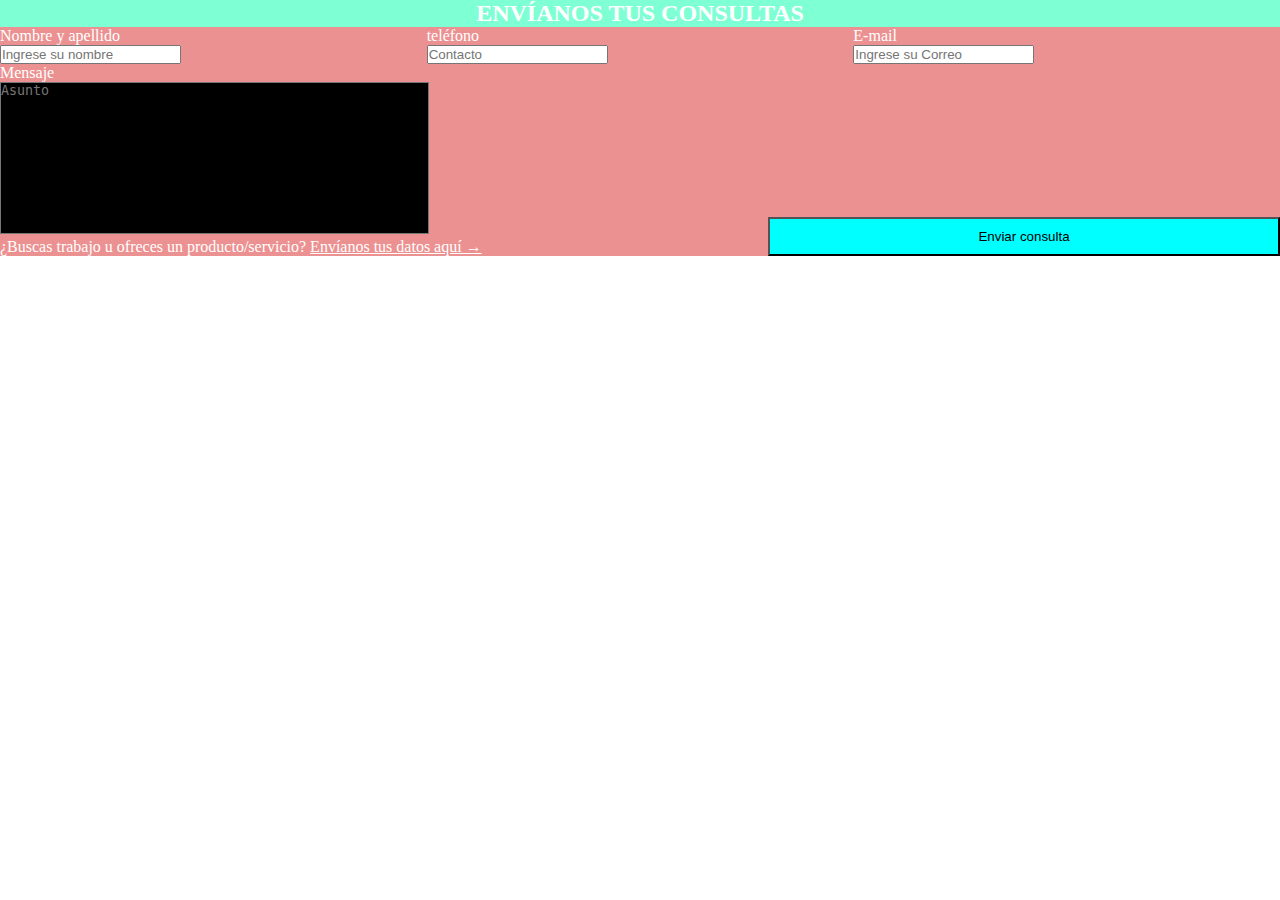
==== contacto1.html @ 0fa2dbbb "parte 1" ====
<!DOCTYPE html>
<html lang="en">

<head>
    <meta charset="UTF-8">
    <meta name="viewport" content="width=device-width, initial-scale=1.0">
    <style>
        * {

            margin: 0;
            padding: 0;
        }
        .contacto{
            width: 100%;
            position: relative;
            background-color: rgb(236, 145, 145);
            color: white;
        }
        a {
             
            color: white;
        }
        h2 {
            background-color: aquamarine;
            top: 0;
            display: flex;
            justify-content: center;
            align-items: center;
        }
        .form-register {
            display: grid;
            grid-template-columns: auto auto auto;
            grid-row: auto auto auto auto auto;
        }
         .Mensaje{
            background-color: black;
            resize: none; 
            height: 150px; 
            width: 100%;
         }
         
        .botons {      
            position: absolute;      
            bottom: 0;
            right: 0;
            width: 40%;
            text-align: center;
            padding: 10px;
            background-color: aqua;                         
        }
    </style>

    <title>Document</title>
</head>

<body>
    <section class="contacto">
        <h2>
            <span>ENVÍANOS TUS CONSULTAS</span>
        </h2>
        <form class="form-register" action="https://formspree.io/f/xpwanrqg" method="post">
            <div>
                <p>Nombre y apellido</p>
                <input class="controls" type="text" name="nombre" id="nombre" placeholder="Ingrese su nombre">
            </div>
            <div>
                <p>teléfono</p>
                <input class="controls" type="tel" name="Contacto" id="Contacto" placeholder="Contacto">
            </div>
            <div>
                <p>E-mail</p>
                <input class="controls" type="email" name="Correo" id="Correo" placeholder="Ingrese su Correo">
            </div>
            <div>
                <p >Mensaje</p>
                <textarea class="Mensaje" class="controls" name="message" placeholder="Asunto"></textarea>
            </div>
            <input class="botons" type="submit" value="Enviar consulta">
        </form>
        <p>¿Buscas trabajo u ofreces un producto/servicio? <a href="#" class="text">Envíanos tus datos aquí →</a></p>

        
    </section>

     

</body>

</html>
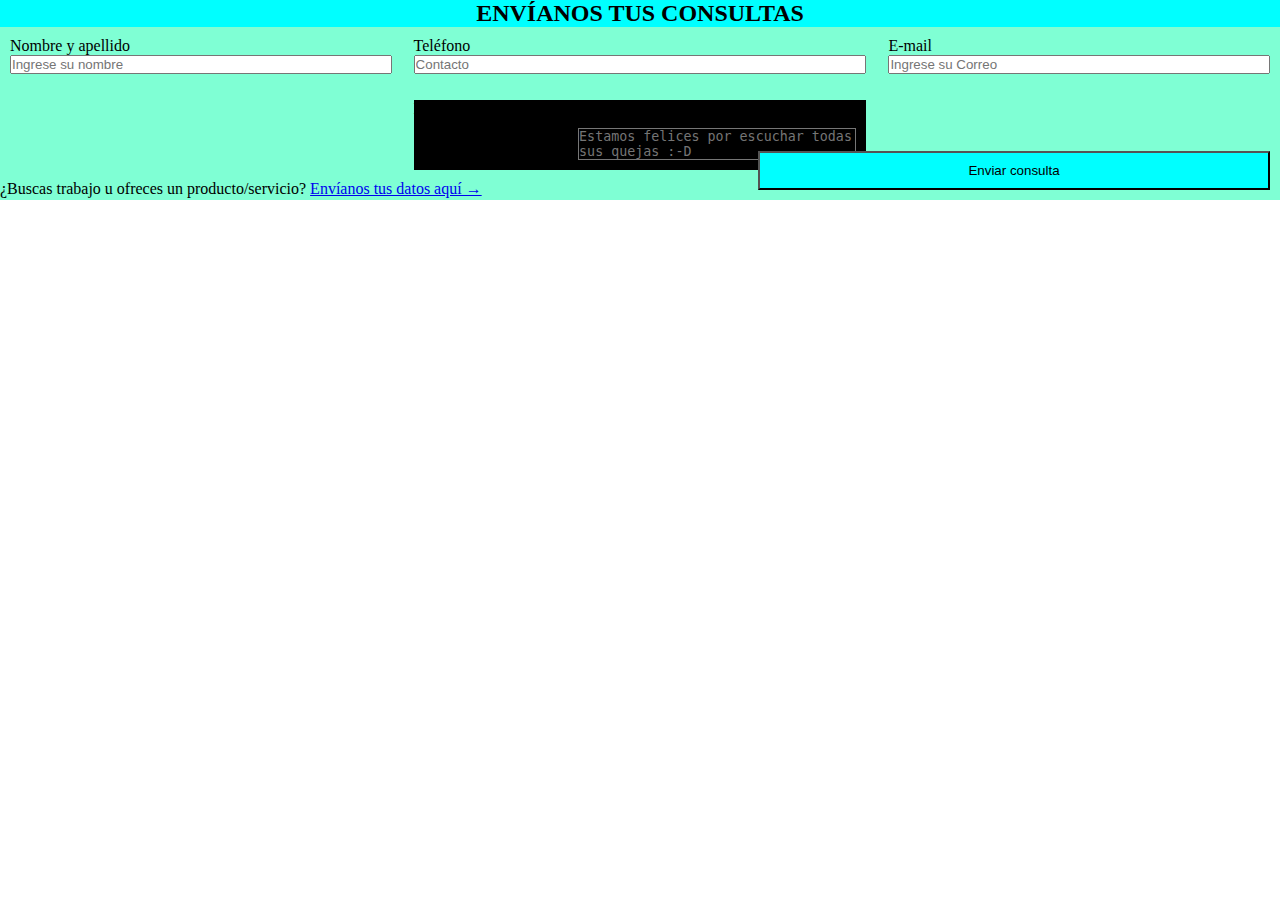
==== commit 09053a5c: "prueba 2" ====
--- a/contacto1.html
+++ b/contacto1.html
@@ -6,47 +6,70 @@
     <meta name="viewport" content="width=device-width, initial-scale=1.0">
     <style>
         * {
-
             margin: 0;
             padding: 0;
         }
-        .contacto{
+
+        .contacto {
+            
+            position: relative;
             width: 100%;
-            position: relative;
-            background-color: rgb(236, 145, 145);
-            color: white;
+            height: 200px;
+            background-color: aquamarine;
         }
-        a {
-             
-            color: white;
-        }
-        h2 {
-            background-color: aquamarine;
+
+        h2 span {
             top: 0;
             display: flex;
             justify-content: center;
-            align-items: center;
+            background-color: aqua;
         }
+
         .form-register {
             display: grid;
-            grid-template-columns: auto auto auto;
-            grid-row: auto auto auto auto auto;
+            grid-template-columns: repeat(3 10px);
+            grid-template-rows: repeat(5 1px);
+            gap: 2px;
         }
-         .Mensaje{
-            background-color: black;
-            resize: none; 
-            height: 150px; 
+        .controls{
+            display: grid;
+            grid-column-start: 1; 
+            margin: 10px;
+            height: 2px;
+        }
+        .Banana {
+            height: 100px;
             width: 100%;
-         }
-         
-        .botons {      
-            position: absolute;      
+        }
+        .controls2{
+            margin: 10px;
+            display: grid;
+            grid-column-start: 2;             
+        }
+        .controls3{
+            margin: 10px;
+            display: grid;
+            grid-column-start: 3;
+        }
+        .Mensaje{
+            position: relative;
+            margin: 10px;
+            background-color: black;       
+            display: grid;
+            grid-column-start: 1 2 3;
+            grid-column-end: 3;
+            grid-row-start: 4;
+            grid-row-end: 4;
+        }
+        .botons {
+            margin: 10px;
+            position: absolute;
             bottom: 0;
             right: 0;
             width: 40%;
             text-align: center;
             padding: 10px;
-            background-color: aqua;                         
+            background-color: aqua;
         }
     </style>
 
@@ -59,30 +82,31 @@
             <span>ENVÍANOS TUS CONSULTAS</span>
         </h2>
         <form class="form-register" action="https://formspree.io/f/xpwanrqg" method="post">
-            <div>
+            <div class="controls">
                 <p>Nombre y apellido</p>
-                <input class="controls" type="text" name="nombre" id="nombre" placeholder="Ingrese su nombre">
+                <input class="banana"  type="text" name="nombre" id="nombre" placeholder="Ingrese su nombre">
             </div>
-            <div>
-                <p>teléfono</p>
-                <input class="controls" type="tel" name="Contacto" id="Contacto" placeholder="Contacto">
+            <div class="controls2">
+                <p>Teléfono</p>
+                <input   type="tel" name="Contacto" id="Contacto" placeholder="Contacto">
             </div>
-            <div>
+            <div class="controls3">
                 <p>E-mail</p>
-                <input class="controls" type="email" name="Correo" id="Correo" placeholder="Ingrese su Correo">
+                <input  type="email" name="Correo" id="Correo" placeholder="Ingrese su Correo">
             </div>
-            <div>
-                <p >Mensaje</p>
-                <textarea class="Mensaje" class="controls" name="message" placeholder="Asunto"></textarea>
+            <div class="Mensaje">
+                <p>Mensaje</p>
+                <textarea class="Mensaje" class="control" name="message"
+                    placeholder="Estamos felices por escuchar todas sus quejas :-D"></textarea>
             </div>
             <input class="botons" type="submit" value="Enviar consulta">
         </form>
         <p>¿Buscas trabajo u ofreces un producto/servicio? <a href="#" class="text">Envíanos tus datos aquí →</a></p>
 
-        
+
     </section>
 
-     
+
 
 </body>
 
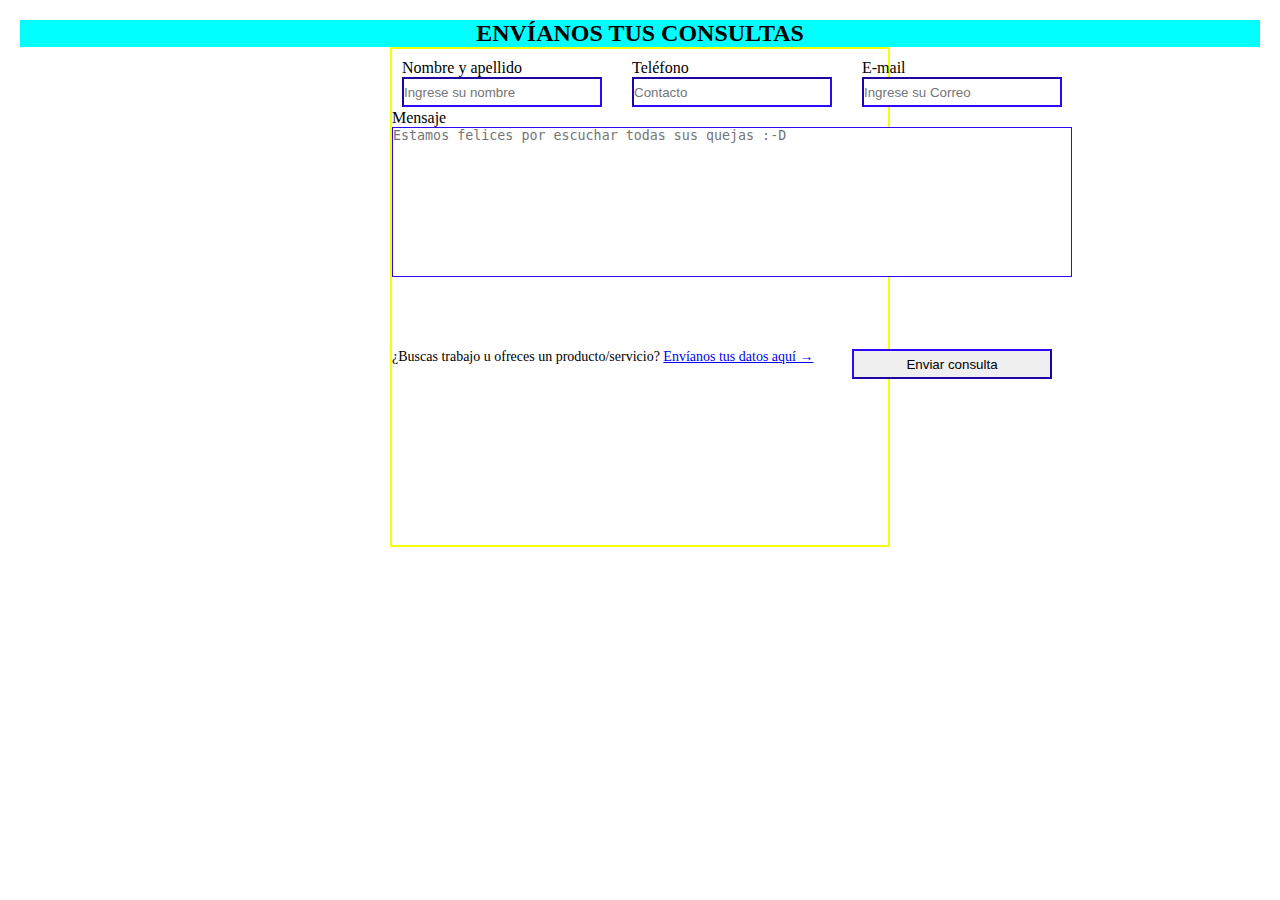
==== commit cc373f5a: "Update" ====
--- a/contacto1.html
+++ b/contacto1.html
@@ -8,69 +8,67 @@
         * {
             margin: 0;
             padding: 0;
+            box-sizing: border-box;
+            border-color: rgb(44, 8, 249);
         }
+        .contacto {
+            display: flex;
+            flex-direction: column;  
+            align-items: center;  
+            padding: 20px;
+           
+        }
+        h2, span{                  
+            background-color: aqua;
+            width: 100%;                                    
+            text-align: center;            
 
-        .contacto {
+        }
+        .form-register{
+            display: flex;
             
-            position: relative;
+        }
+        .form-register{
             width: 100%;
-            height: 200px;
-            background-color: aquamarine;
-        }
-
-        h2 span {
-            top: 0;
-            display: flex;
-            justify-content: center;
-            background-color: aqua;
-        }
-
-        .form-register {
             display: grid;
-            grid-template-columns: repeat(3 10px);
-            grid-template-rows: repeat(5 1px);
-            gap: 2px;
+           grid-template-columns: repeat(4, 1fr);
+           grid-template-rows: repeat(6, 50px);
+           gap: 10px;           
+           width: 500px;
+           height: 500px;
+           border: 2px solid #f3ff06;
+ 
         }
         .controls{
-            display: grid;
-            grid-column-start: 1; 
-            margin: 10px;
-            height: 2px;
+            align-items: center;
+            margin: 0;
+            border: 2px 2px;
+            padding: 10px 10px;
         }
-        .Banana {
-            height: 100px;
-            width: 100%;
-        }
-        .controls2{
-            margin: 10px;
-            display: grid;
-            grid-column-start: 2;             
-        }
-        .controls3{
-            margin: 10px;
-            display: grid;
-            grid-column-start: 3;
+        input{
+            width: 200px;
+            height: 30px;
         }
         .Mensaje{
-            position: relative;
-            margin: 10px;
-            background-color: black;       
-            display: grid;
-            grid-column-start: 1 2 3;
+            grid-column-start: 1;
+            grid-column-end: 4;
+            width: 100%;
+            height: 150px;
+            resize: none;
+
+        }
+        .botons{
+            grid-row: 6;
+            grid-column: 3;
+        }
+        .t{          
+            font-size: 14px;    
+            grid-row: 6;
+            grid-column-start: 1;
             grid-column-end: 3;
-            grid-row-start: 4;
-            grid-row-end: 4;
+
         }
-        .botons {
-            margin: 10px;
-            position: absolute;
-            bottom: 0;
-            right: 0;
-            width: 40%;
-            text-align: center;
-            padding: 10px;
-            background-color: aqua;
-        }
+      
     </style>
 
     <title>Document</title>
@@ -86,11 +84,11 @@
                 <p>Nombre y apellido</p>
                 <input class="banana"  type="text" name="nombre" id="nombre" placeholder="Ingrese su nombre">
             </div>
-            <div class="controls2">
+            <div class="controls">
                 <p>Teléfono</p>
                 <input   type="tel" name="Contacto" id="Contacto" placeholder="Contacto">
             </div>
-            <div class="controls3">
+            <div class="controls">
                 <p>E-mail</p>
                 <input  type="email" name="Correo" id="Correo" placeholder="Ingrese su Correo">
             </div>
@@ -100,14 +98,9 @@
                     placeholder="Estamos felices por escuchar todas sus quejas :-D"></textarea>
             </div>
             <input class="botons" type="submit" value="Enviar consulta">
-        </form>
-        <p>¿Buscas trabajo u ofreces un producto/servicio? <a href="#" class="text">Envíanos tus datos aquí →</a></p>
-
-
+            <p class="t">¿Buscas trabajo u ofreces un producto/servicio? <a href="#" class="text">Envíanos tus datos aquí →</a></p>     
+        </form>   
+        
     </section>
-
-
-
 </body>
-
 </html>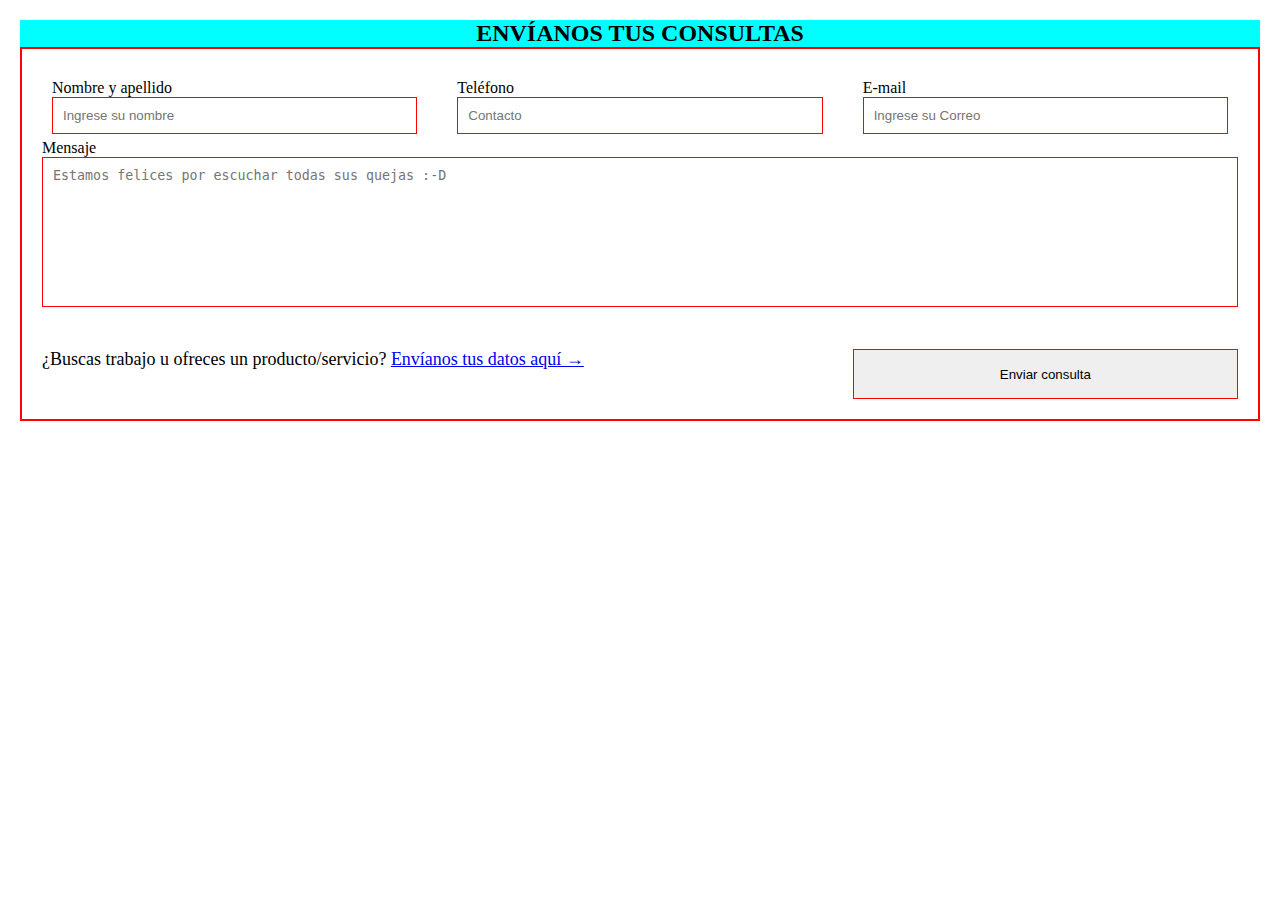
==== commit e08281ea: "otro cambio" ====
--- a/contacto1.html
+++ b/contacto1.html
@@ -22,51 +22,51 @@
             background-color: aqua;
             width: 100%;                                    
             text-align: center;            
-
         }
-        .form-register{
-            display: flex;
+         
+        .form-register{             
+           display: grid;
+           grid-template-columns: repeat(3, 1fr);
+           grid-template-rows: repeat(5, 50px);
+           gap: 20px;           
+           width:  100%;
+           border: 2px solid #fe0101;
+           padding: 20px; 
             
-        }
-        .form-register{
-            width: 100%;
-            display: grid;
-           grid-template-columns: repeat(4, 1fr);
-           grid-template-rows: repeat(6, 50px);
-           gap: 10px;           
-           width: 500px;
-           height: 500px;
-           border: 2px solid #f3ff06;
  
         }
+    
         .controls{
-            align-items: center;
-            margin: 0;
-            border: 2px 2px;
-            padding: 10px 10px;
+            display: flex;
+            flex-direction:column;
+            padding: 10px;                                    
+        } 
+        input, textarea{
+            padding: 10px;
+            width: 100%;
+            border: 1px solid #fe0000;
         }
-        input{
-            width: 200px;
-            height: 30px;
-        }
+
+
         .Mensaje{
-            grid-column-start: 1;
-            grid-column-end: 4;
+            grid-column: 1 / span 3;             
             width: 100%;
             height: 150px;
             resize: none;
 
         }
         .botons{
-            grid-row: 6;
+            height: 50px;
+            grid-row: 5;
             grid-column: 3;
+            align-self: end;
         }
         .t{          
-            font-size: 14px;    
-            grid-row: 6;
+            font-size: 18px;    
+            grid-row: 5;
             grid-column-start: 1;
             grid-column-end: 3;
-
+            
         }
       
     </style>
@@ -79,7 +79,7 @@
         <h2>
             <span>ENVÍANOS TUS CONSULTAS</span>
         </h2>
-        <form class="form-register" action="https://formspree.io/f/xpwanrqg" method="post">
+        <form class="form-register" action="#" method="post">
             <div class="controls">
                 <p>Nombre y apellido</p>
                 <input class="banana"  type="text" name="nombre" id="nombre" placeholder="Ingrese su nombre">
